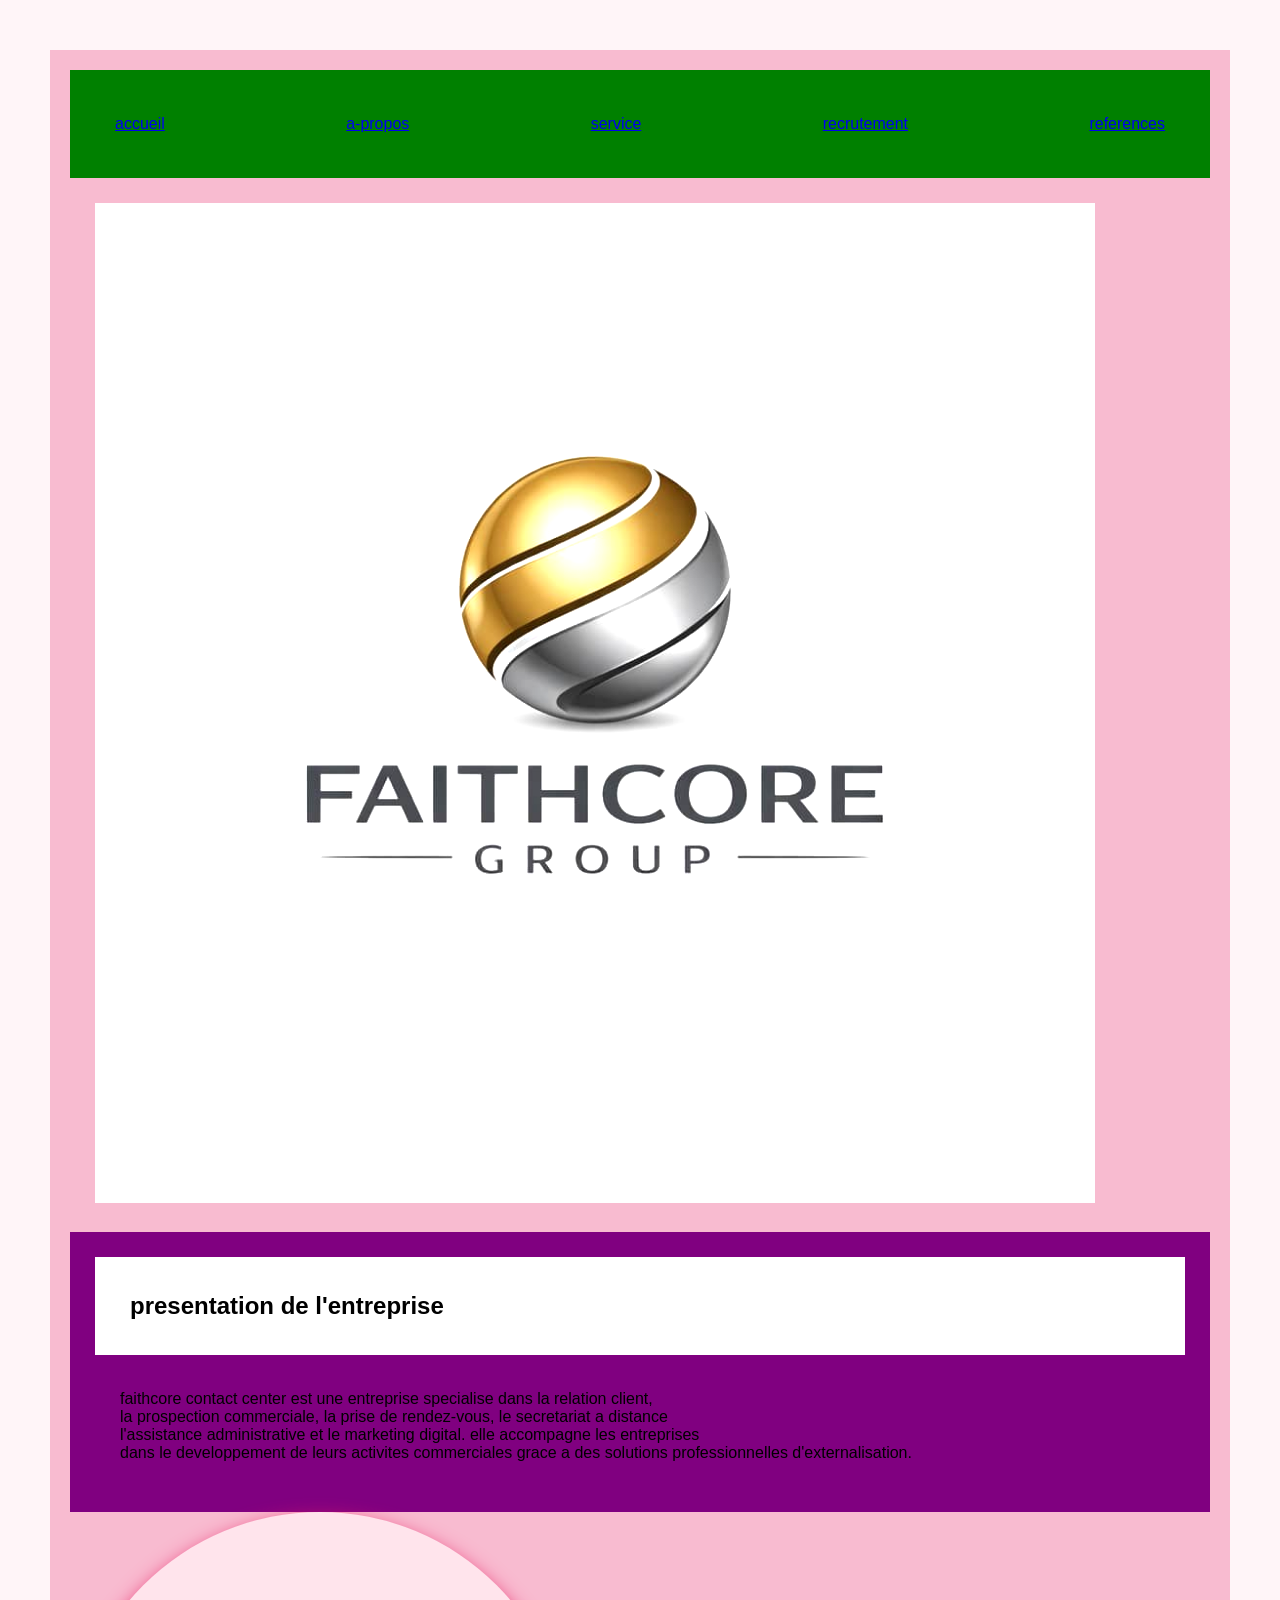
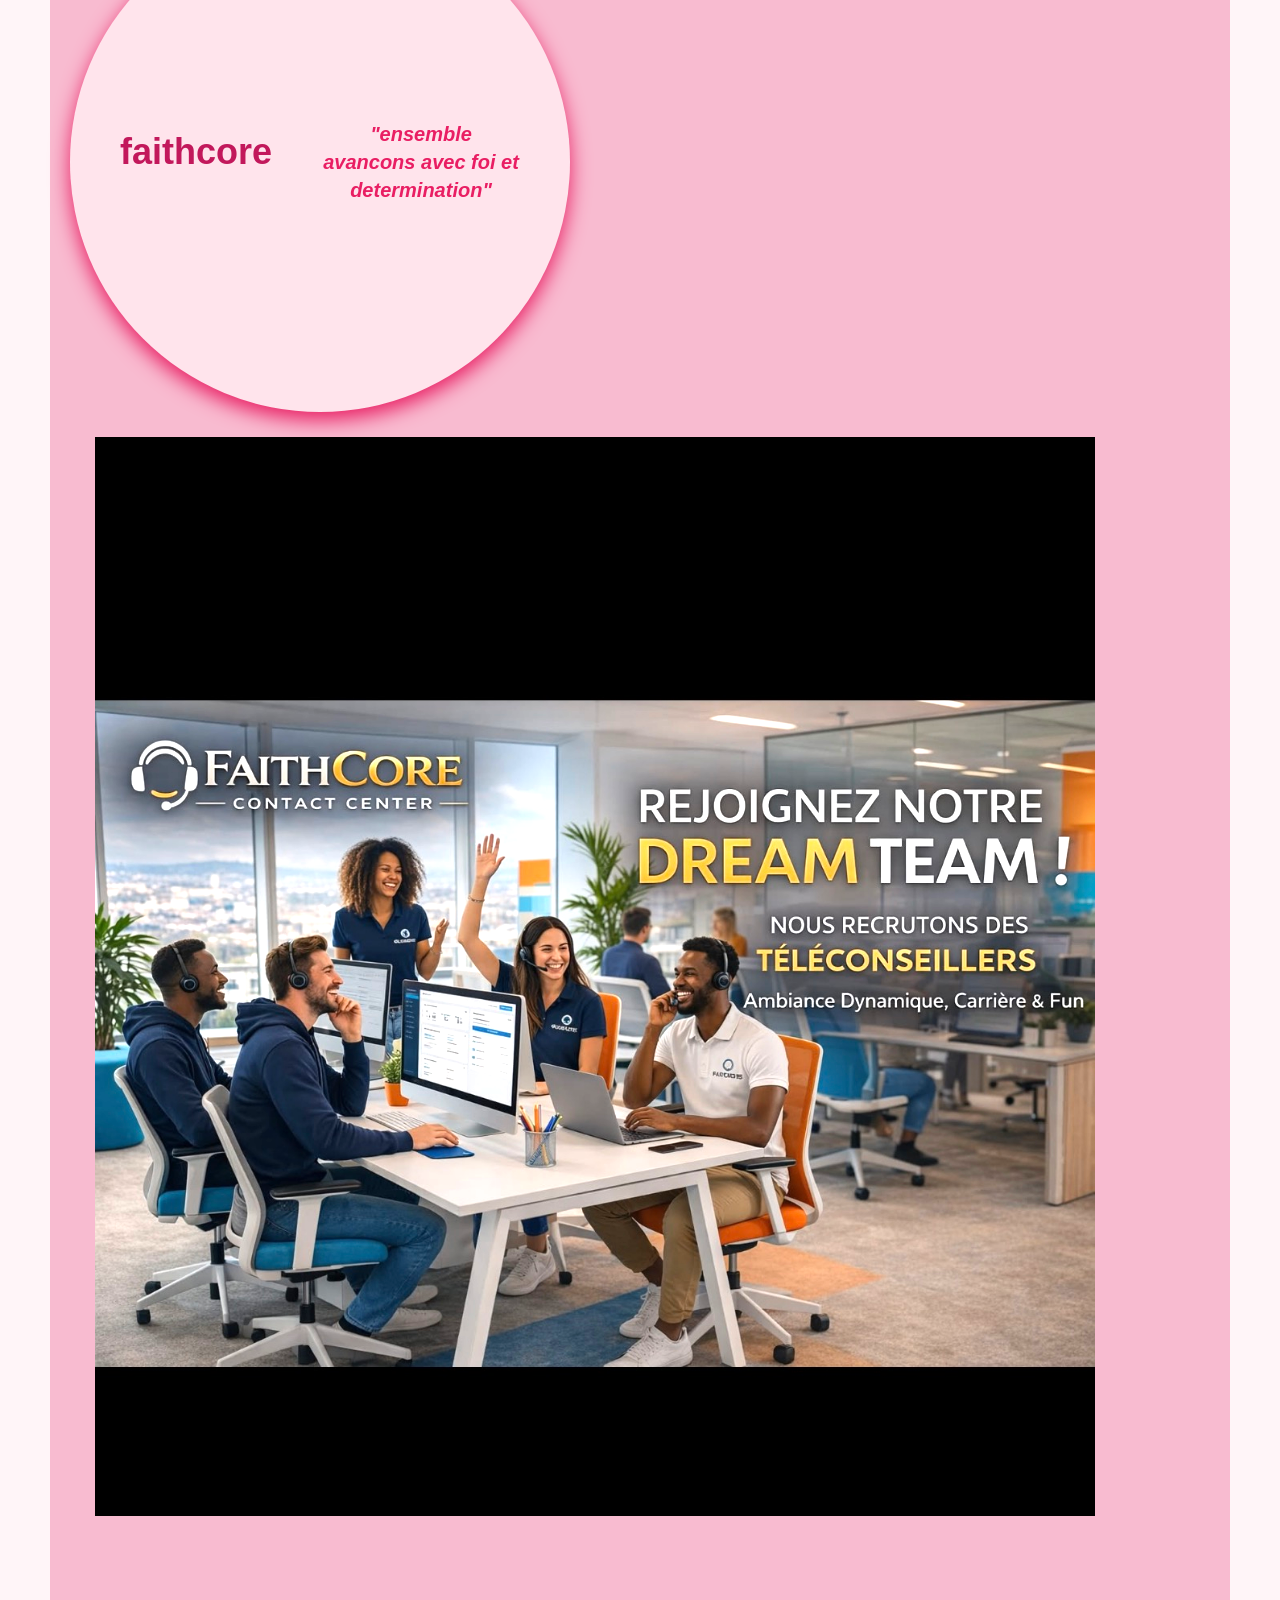
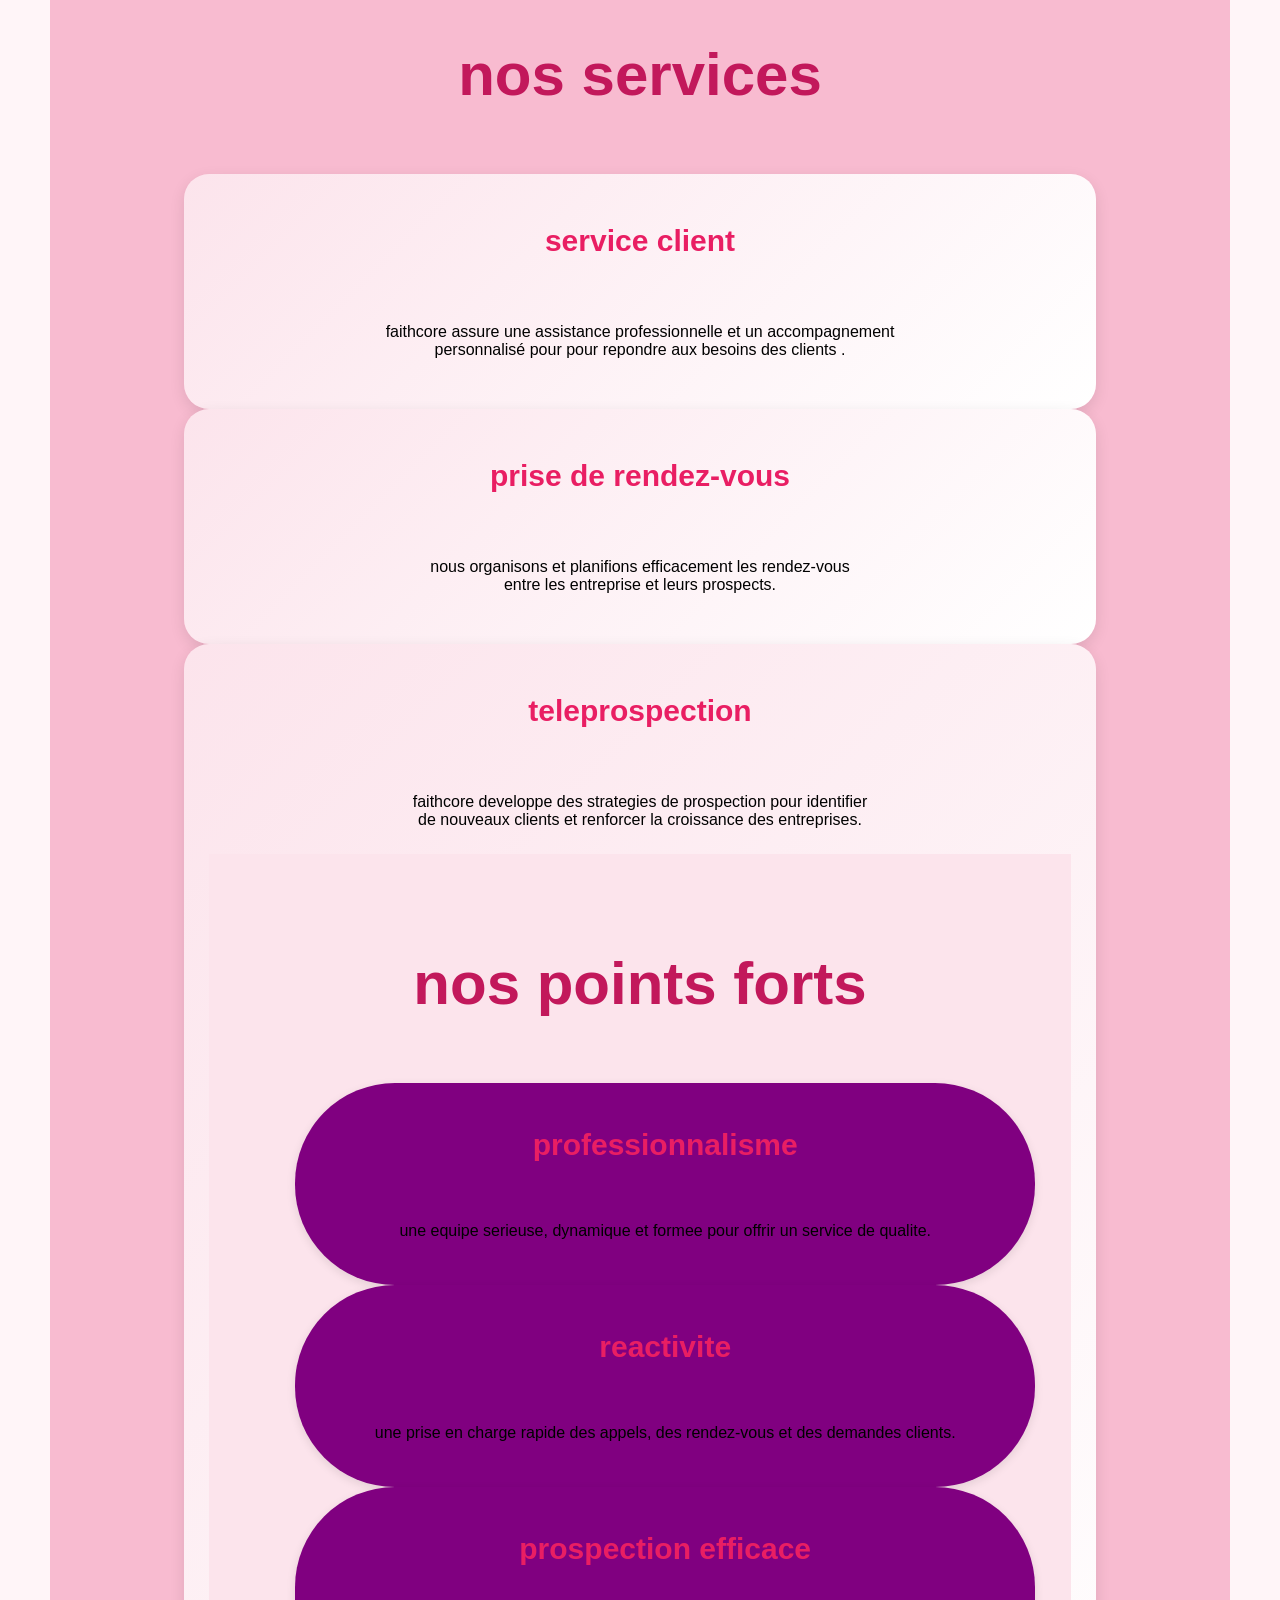
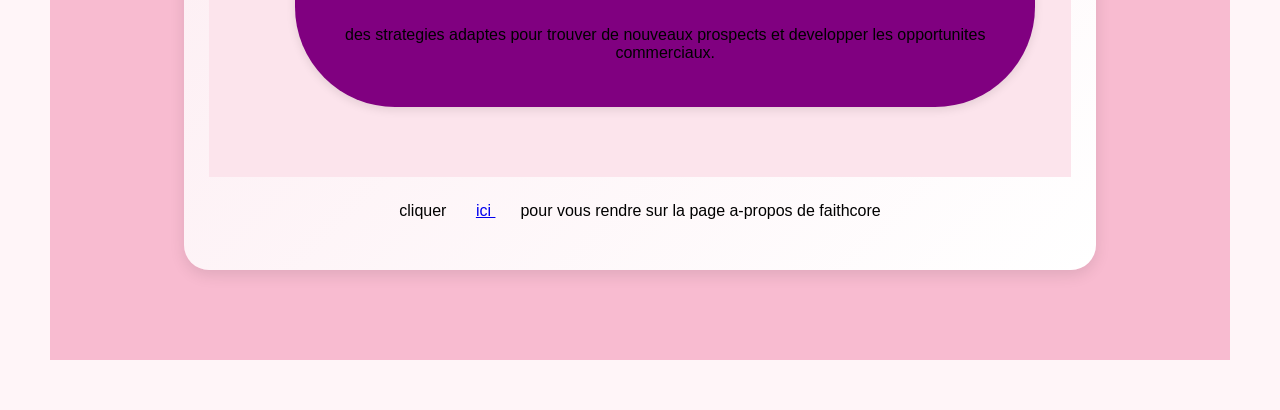
==== index.html @ dd64a045 "Add files via upload" ====
<!DOCTYPE html>
	<html lang="fr">
		<head>
			<meta charset="utf-8">
			<title> accueil faithcore </title>
			<style>
				*{ 
					margin:0px; 
					padding:25px; 
					font-family:arial, sans-serif;
					
				}
				
				body{
					background:#FFF5F8;
					}
					
				header{
					background:#F8BBD0;
					padding:20px; 
					}
					
				nav{
				display:flex;
				justify-content:space-between;
				align-items:center;
				background-color:green;
				padding:20px;
				}
					
				
				.hero{
					text-align:center;
					padding:100px 20px;
					background:linear-gradient(
						rgba(233,30,99,0.85),
						rgba(194,24,91,0.85)
					);
					color:white;
				}
				
				.hero h1{
					font-size:50px;
					margin-bottom:20px;
				}
				
				.hero p{
					font-size:22px;
					margin-bottom:30px;
				}
				
				.btn{
					background:white;
					color:E91E63;
					text-decoration:none;
					padding:15px 30px;
					border-radius:30px;
					font-weight:bold;
				}
				
				.slogan{
					width:450px;
					height:450px;
					background-color:#FFE4EC;
					color:#E91E63;
					border-radius:50%;
					text-align:center;
					display:flex;
					justify-content:center;
					align-items:center;
					font-size:24px;
					font-weight:bold;
					line-height:1.4;
					box-shadow:0 8px 20px;
						rgba(0,0,0,0.15);
					
				}
				
				.slogan h1{
					color:#C2185B;
					margin-bottom:20px;
				}
				
				.slogan p{
					font-size:20px;
					font-style:italic;
				}
				
				.services{
					padding:70px 10%;
					width:100%;
					box-sizing:border-box;
				}
				
				.services h2{ 
					text-align:center;
					color:#C2185B; 
					margin-bottom:40px;
					font-size:60px;
				}
				
				.service-container{
					display:flex;
					flex-wrap:wrap;
					justufy-content:space-between;
					gap:35px;
					width:100%;
				}
				
				.card{
					flex:1;
					background:linear-gradient(135deg,#FCE4EC,#FFFFFF);
					min-width:500px;
					padding:25px;
					border-radius:25px;
					box-shadow:0 5px 15px rgba(0,0,0,0.1);
					text-align:center;
					transition:0.3s;
				}
				
				.card h3{
					color:#E91E63;
					margin-bottom:15px;
					font-size:30px; 
				}
				
				.points-forts{
					background:#FCE4EC;
					padding:70px 10%;
					text-align:centre;
				}
				
				.points-forts h2{
					color:#C2185B;
					margin-bottom:40px;
				}
				
				.forces-container{
					display:flex;
					flex-wrap:wrap;
					justufy-content:center;
					gap:20px;
				}
				
				.force-box{
					background:#800080;
					width:700px;
					padding:20px;
					border-radius:100px;
					box-shadow:0 3px 10px rgba(0,0,0,0.1);
				}
				
				.force-box h3{
					color:#91E63;
					margin-bottom:10px;
					text-align:center;
					
				}
				
				img{
					width:1000px;
					height:auto;
					filter:brightness(1.2);
				}
				
				.intro{
					background:#800080;
					box-sizing:350px;
					padding:25px;
					box-shadow::0 3px 10px rgba(0,0,0,0.1);
					
					
				}
				
				.intro h2{
					background-color:#91E63;
					margin-bottom:10px;
					font-size;50px;
					background:white;
					box-shadow::0 3px 10px rgba(0,0,0,0.1);
					padding:35px;
				}
				
				
			
			</style>
		</head> 
		<body>
			<header>
					<nav>
						<a href="accueilfaithcore.html">accueil</a>
						<a href="a-propos de faithcore.html">a-propos</a>
						<a href="service-propose.html">service</a>
						<a href="recrutement.html">recrutement</a>
						<a href="references.html">references</a>
					</nav>
				
				<img src="FPKS2725.JPG" alt="logo faithcore"/>
				<section class="intro">
					<h2>presentation de l'entreprise</h2> 
					<p> 
						faithcore contact center est une entreprise specialise dans la relation client,<br>
						la prospection commerciale, la prise de rendez-vous, le secretariat a distance <br>
						l'assistance administrative et le marketing digital. elle accompagne les entreprises<br>
						dans le developpement de leurs activites commerciales grace a des solutions professionnelles d'externalisation. 
					</p> 
				</section>
				
				
				<section class="slogan"> 
				   <h1> faithcore </h1> 
				    <p> 
						"ensemble avancons avec foi et determination" 
					</p> 
				  </section> 
				<img src="IMG_E3370.JPG" alt="nos equipes"/> 
				
		
				   <section class="services"> 
					<h2> nos services </h2> 
						<div class="card"> 
							<h3> service client</h3> 
								<P> 
									faithcore assure une assistance professionnelle et un accompagnement <br>
									personnalisé pour pour repondre aux besoins des clients .
								</p> 
						</div> 
						
						<div class="card"> 
							<h3> prise de rendez-vous</h3>
								<p> 
									nous organisons et planifions efficacement les rendez-vous <br>
									entre les entreprise et leurs prospects. 
								</p> 
						</div>
						
						<div class="card"> 
							<h3>teleprospection</h3> 
							 <p> 
								faithcore developpe des strategies de prospection pour identifier <br> 
								de nouveaux clients et renforcer la croissance des entreprises.			

					<section class="points-forts"> 
							<h2> nos points forts </h2> 
								<div class="force-box"> 
									<h3>professionnalisme</h3> 
									
									<p> 
										une equipe serieuse, dynamique et formee pour offrir un service de qualite. 
									</p> 
								</div> 
								<div class="force-box">
									<h3>reactivite</h3> 
									
									 <p> 
										une prise en charge rapide des appels, des rendez-vous et des demandes clients. 
									 </p> 
								</div>
								<div class="force-box"> 
									<h3>prospection efficace</h3> 
										<p> 
											des strategies adaptes pour trouver de nouveaux prospects et developper les opportunites commerciaux. 
										</p> 
								</div> 
						</section> 
								<div class="prochain">cliquer <a href=" a-propos de faithcore.html">ici </a> pour vous rendre sur la page a-propos de faithcore </div>
									
									
								
					
					
					
			</header>
		</body> 
	</html>
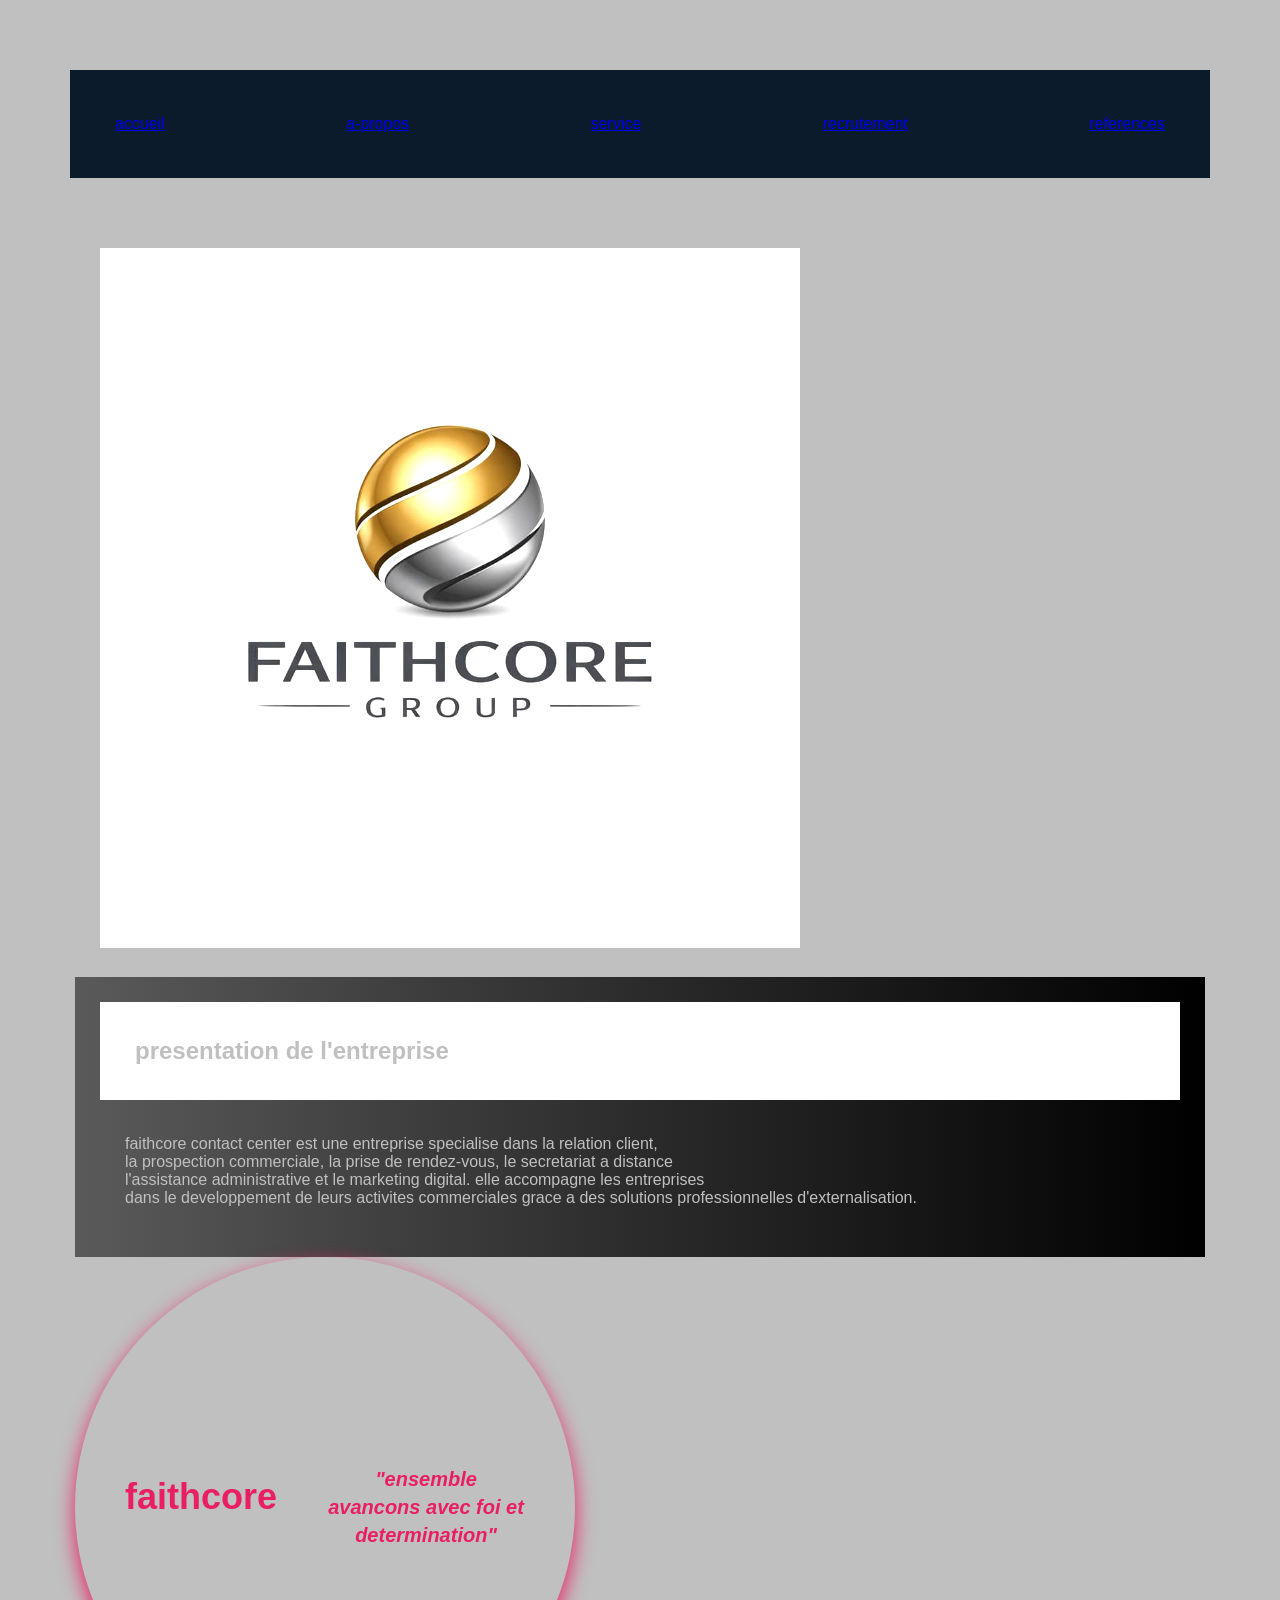
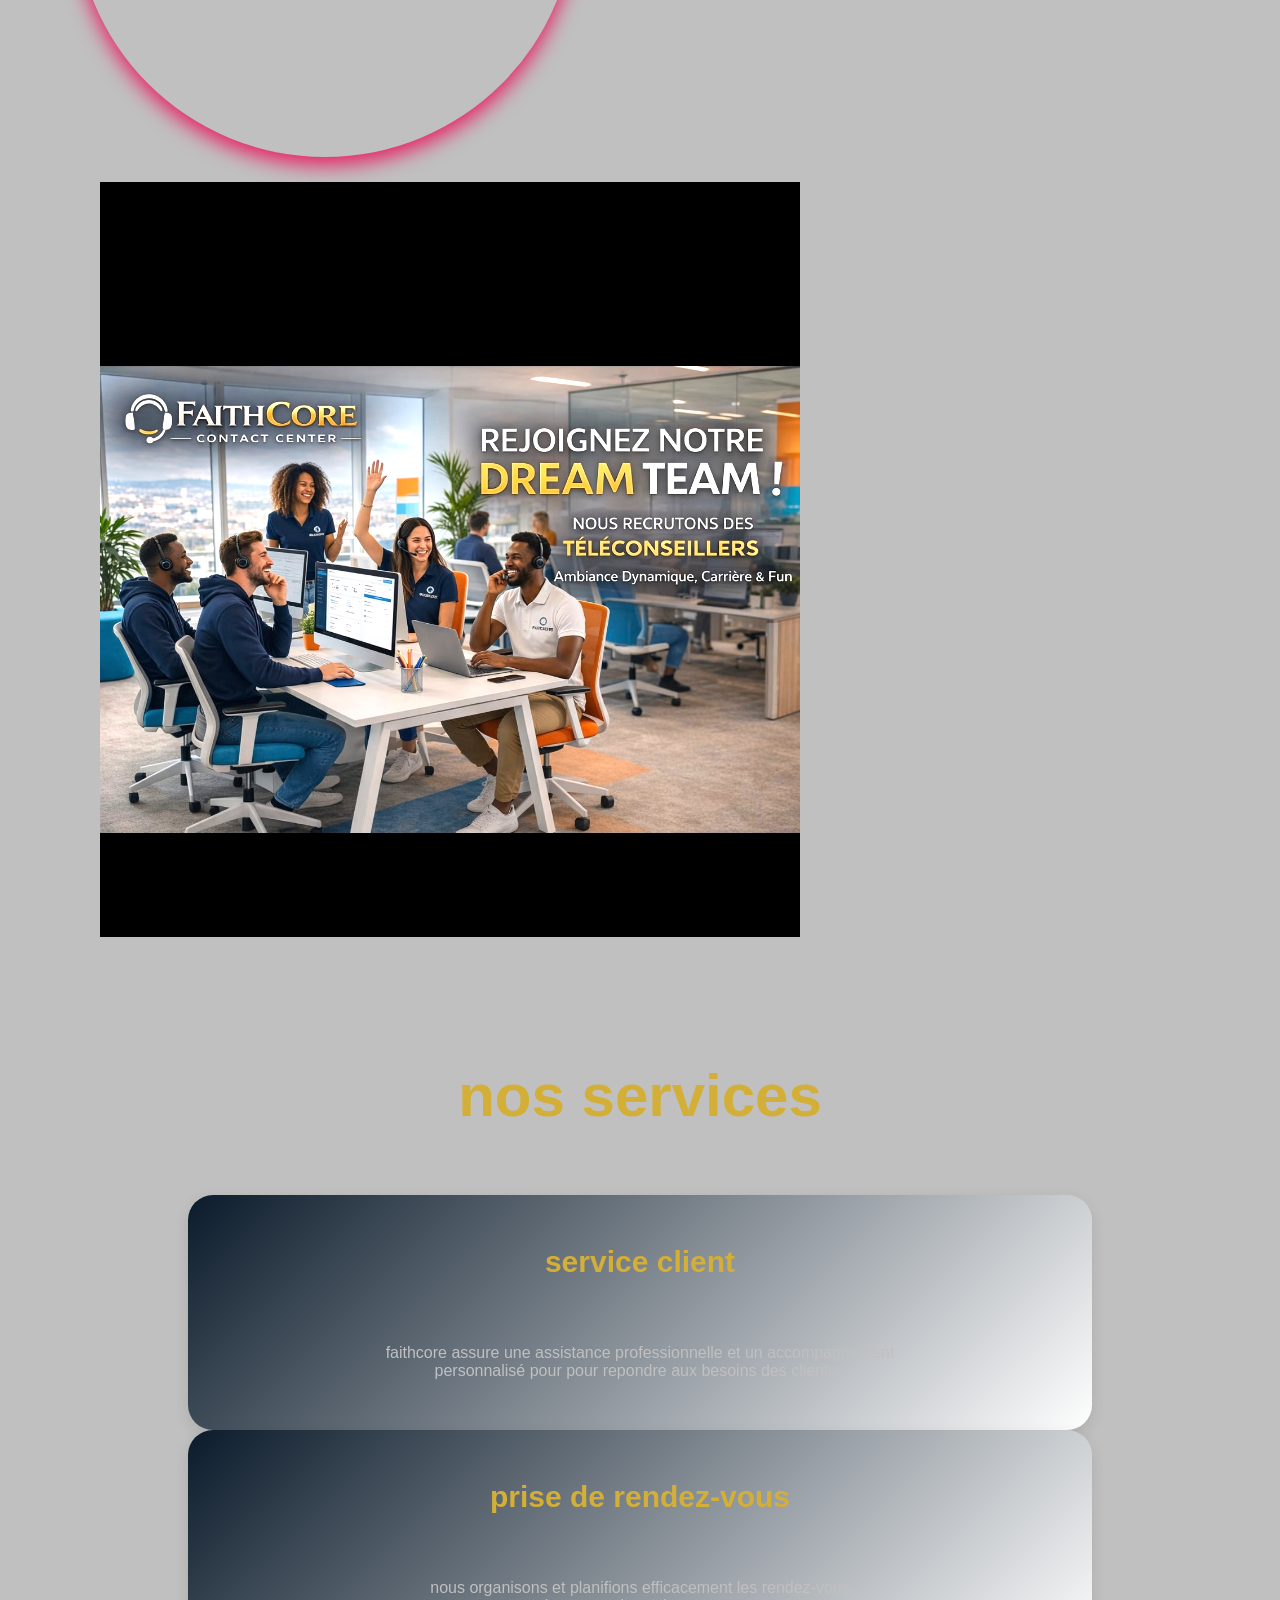
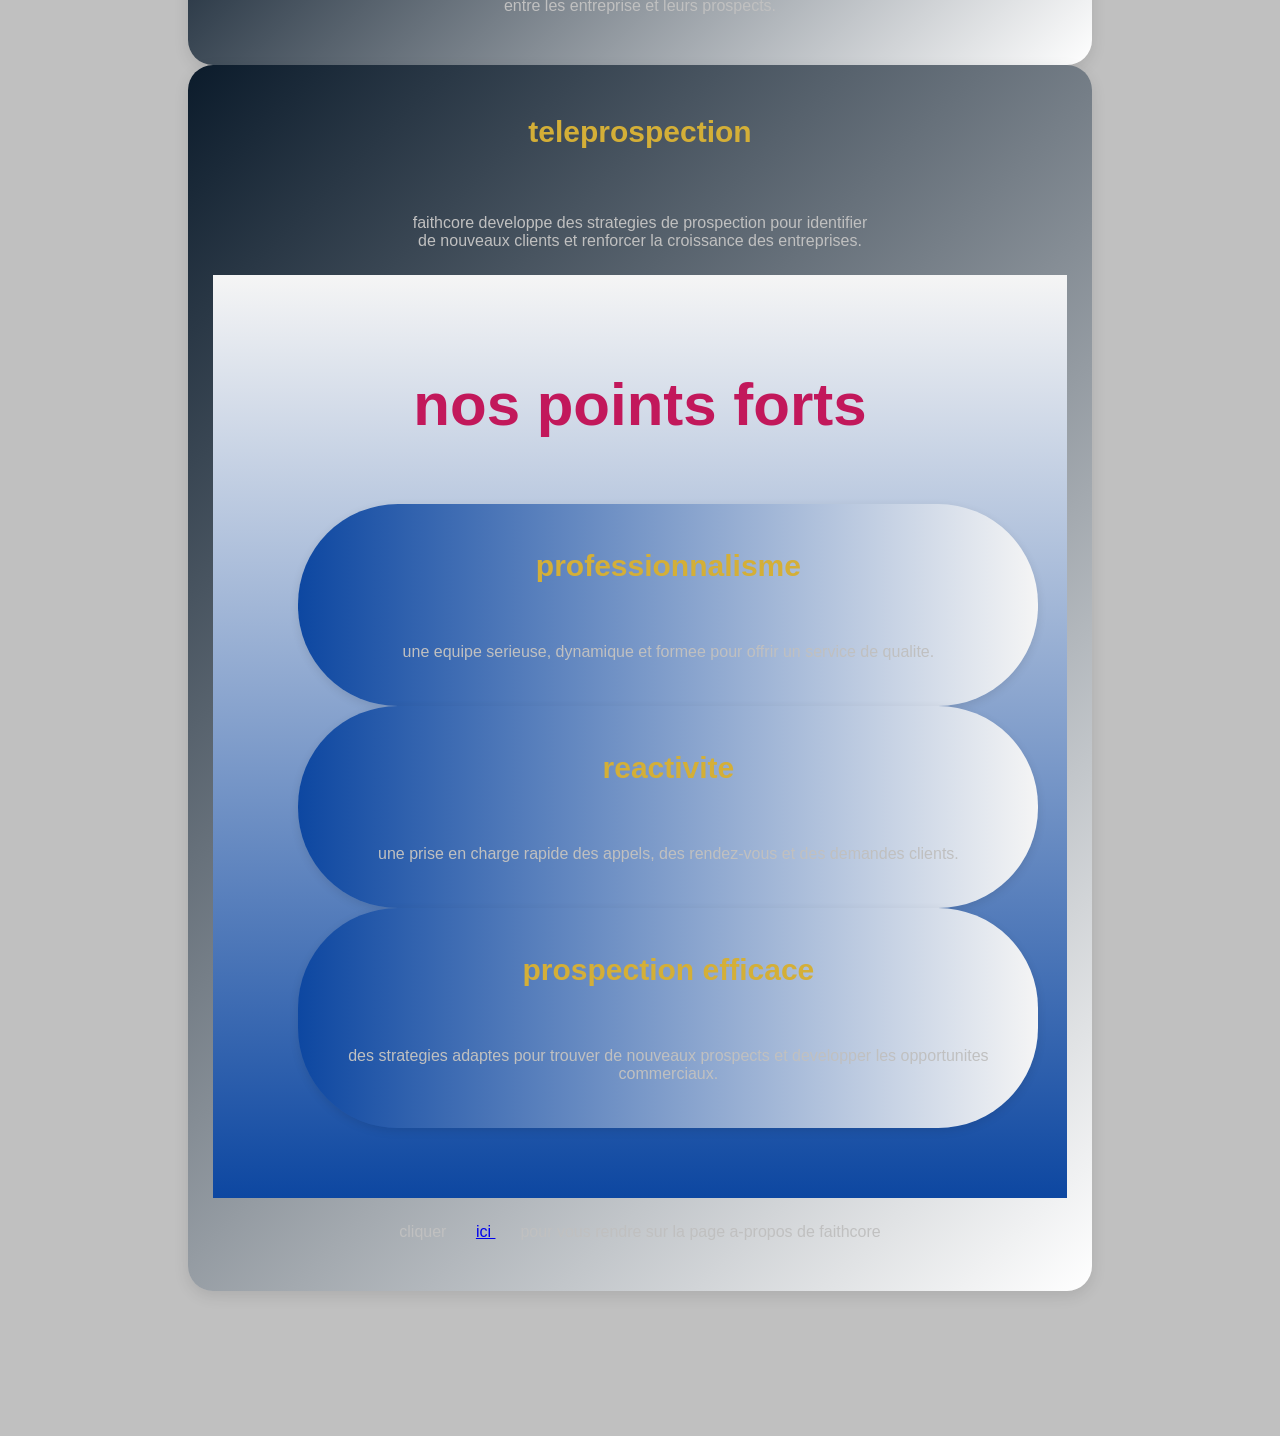
==== commit 78de24d4: "Add files via upload" ====
--- a/index.html
+++ b/index.html
@@ -12,19 +12,23 @@
 				}
 				
 				body{
-					background:#FFF5F8;
+					background:#c0c0c0;
+					margin:0;
+					color:#c0c0c0;
 					}
 					
 				header{
-					background:#F8BBD0;
+					background:#c0c0c0;
 					padding:20px; 
+					text-align:center;
+					border-bottom:3px solid #d4f37;
 					}
 					
 				nav{
 				display:flex;
 				justify-content:space-between;
 				align-items:center;
-				background-color:green;
+				background-color:#0b1b2b;
 				padding:20px;
 				}
 					
@@ -50,18 +54,19 @@
 				}
 				
 				.btn{
-					background:white;
-					color:E91E63;
+					background:#c0c0c0;
+					color:#0b1b2b;
 					text-decoration:none;
 					padding:15px 30px;
-					border-radius:30px;
+					border-radius:10px;
 					font-weight:bold;
+					cursor:pointer;
 				}
 				
 				.slogan{
 					width:450px;
 					height:450px;
-					background-color:#FFE4EC;
+					background-color:#c0c0c0;
 					color:#E91E63;
 					border-radius:50%;
 					text-align:center;
@@ -77,7 +82,7 @@
 				}
 				
 				.slogan h1{
-					color:#C2185B;
+					color:#91E63;
 					margin-bottom:20px;
 				}
 				
@@ -94,7 +99,7 @@
 				
 				.services h2{ 
 					text-align:center;
-					color:#C2185B; 
+					color:#d4af37; 
 					margin-bottom:40px;
 					font-size:60px;
 				}
@@ -109,7 +114,7 @@
 				
 				.card{
 					flex:1;
-					background:linear-gradient(135deg,#FCE4EC,#FFFFFF);
+					background:linear-gradient(135deg,#0b1b2b,#FFFFFF);
 					min-width:500px;
 					padding:25px;
 					border-radius:25px;
@@ -119,15 +124,16 @@
 				}
 				
 				.card h3{
-					color:#E91E63;
+					color:#d4af37;
 					margin-bottom:15px;
 					font-size:30px; 
 				}
 				
 				.points-forts{
-					background:#FCE4EC;
+					background:linear-gradient(to bottom,#f5f5f5,#0d47a1);;
 					padding:70px 10%;
 					text-align:centre;
+					
 				}
 				
 				.points-forts h2{
@@ -143,7 +149,7 @@
 				}
 				
 				.force-box{
-					background:#800080;
+					background:linear-gradient(to left,#f5f5f5,#0d47a1);
 					width:700px;
 					padding:20px;
 					border-radius:100px;
@@ -158,13 +164,13 @@
 				}
 				
 				img{
-					width:1000px;
+					width:700px;
 					height:auto;
 					filter:brightness(1.2);
 				}
 				
 				.intro{
-					background:#800080;
+					background:linear-gradient(to right,#5a5a5a,#2b2b2b,#000000);
 					box-sizing:350px;
 					padding:25px;
 					box-shadow::0 3px 10px rgba(0,0,0,0.1);
@@ -194,7 +200,8 @@
 						<a href="recrutement.html">recrutement</a>
 						<a href="references.html">references</a>
 					</nav>
-				
+			</header>
+			<main>
 				<img src="FPKS2725.JPG" alt="logo faithcore"/>
 				<section class="intro">
 					<h2>presentation de l'entreprise</h2> 
@@ -265,11 +272,11 @@
 						</section> 
 								<div class="prochain">cliquer <a href=" a-propos de faithcore.html">ici </a> pour vous rendre sur la page a-propos de faithcore </div>
 									
-									
+				</main>					
 								
 					
 					
 					
-			</header>
+			
 		</body> 
 	</html> 
